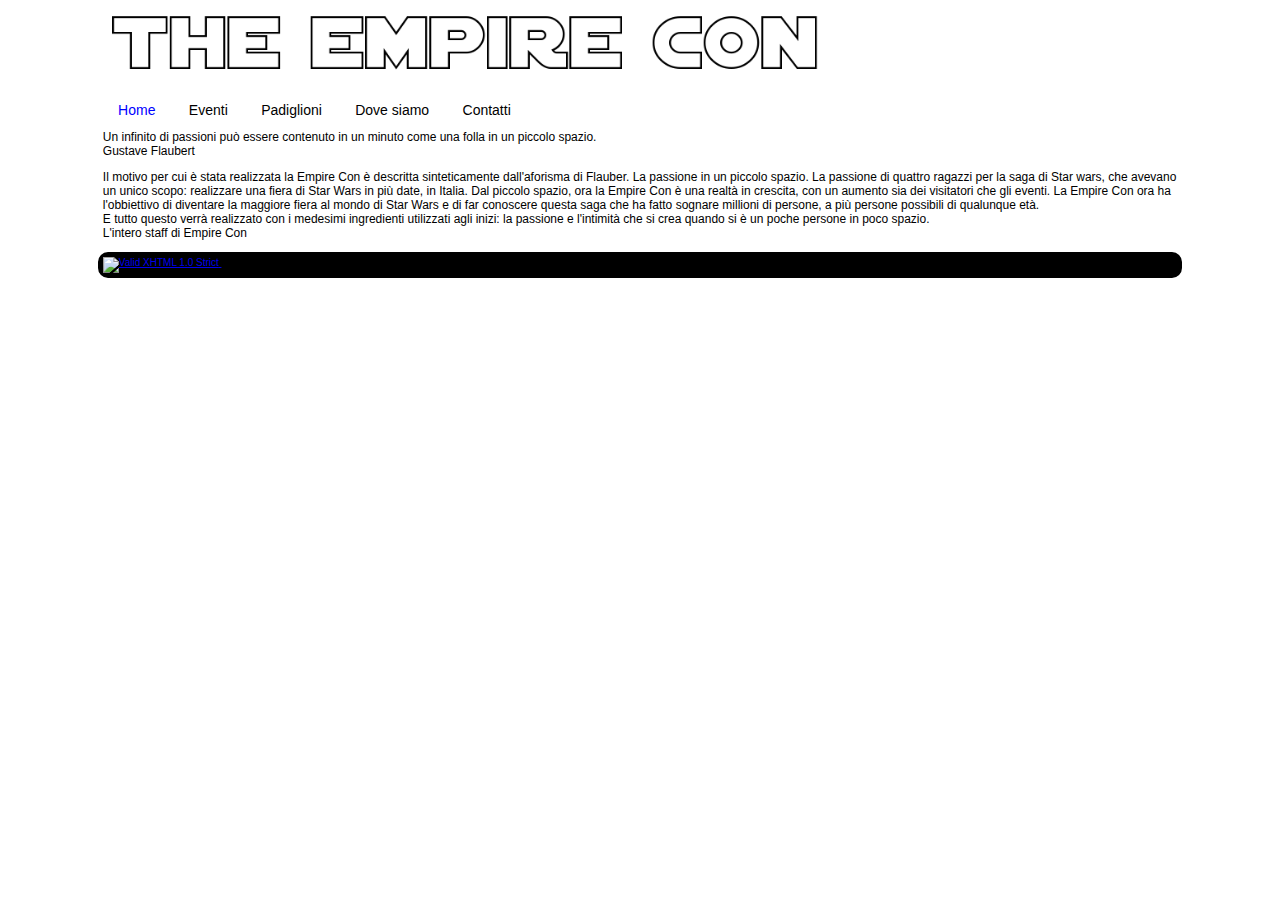
==== public_html/index.html @ c94c439a "Aggiunto link fogli di stile e correzione xslt padiglioni" ====
<!DOCTYPE html PUBLIC "-//W3C//DTD XHTML 1.0 Strict//EN" "http://www.w3.org/TR/xhtml1/DTD/xhtml1-strict.dtd">
<html xmlns="http://www.w3.org/1999/xhtml" xml:lang="it" lang="it">
    <head>
        <link type="text/css" rel="stylesheet" href="css/stile.css" media="handheld, screen" />
        <meta http-equiv="Content-Type" content="text/html; charset=utf-8" />
        <title>TheEmpireCon.it - Home</title>
        <meta name="title" content="Home Page - ImperoFiere | Organizziamo e ospitiamo i vostri eventi fieristici" />
        <meta name="author" content="Andrea Cardin, Andrea Nalesso, Gabriele Marcomin, Ismaele Gobbo" />
        <meta name="description" content="Home Page del sito di ImperoFiere, società fieristica di Rovigo" />
        <meta name="keywords" content="index, ImperoFiere, fiera, Rovigo, Impero" />
        <meta name="language" content="italian it" />
    </head>
    <body>
        <div id="header">
            <div id="logo" >
                <img src="image/impero.png" />
            </div>
        </div>
        <div id="nav">
            <ul tabindex="1">
  	            <li><a accesskey="h" href="">Home</a></li>
  	            <li><a accesskey="e" href="cgi-bin/eventi.cgi">Eventi</a></li>
	            <li><a accesskey="p" href="cgi-bin/padiglioni.cgi">Padiglioni</a></li>
  	            <li><a accesskey="d" href="dovesiamo.html">Dove siamo</a></li>
  	            <li><a accesskey="c" href="contatti.html">Contatti</a></li>
            </ul>
        </div>
        <div id="contenuto">
	        <p>Un infinito di passioni può essere contenuto in un minuto come una folla in un piccolo spazio. <br />Gustave Flaubert</p>
	        <p>Il motivo per cui è stata realizzata la Empire Con è descritta sinteticamente dall'aforisma di Flauber. La passione in un piccolo spazio. La passione di quattro ragazzi per la saga di Star wars, che avevano un unico scopo: realizzare una fiera di Star Wars in più date, in Italia. Dal piccolo spazio, ora la Empire Con è una realtà in crescita, con un aumento sia dei visitatori che gli eventi. La Empire Con ora ha l'obbiettivo di diventare la maggiore fiera al mondo di Star Wars e di far conoscere questa saga che ha fatto sognare millioni di persone, a più persone possibili di qualunque età. <br />E tutto questo verrà realizzato con i medesimi ingredienti utilizzati agli inizi: la passione e l'intimità che si crea quando si è un poche persone in poco spazio.<br>L'intero staff di Empire Con</p>
        </div>
        <div id="footer">
            <a href="http://validator.w3.org/check?uri=referer">
                <img src="http://www.w3.org/Icons/valid-xhtml10" alt="Valid XHTML 1.0 Strict" height="31" width="88" class="footimg"/>
            </a>
            <span id="rights">The Empire Con - 2014 </span>
      <!--<img src="http://www.w3.org/Icons/valid-css-blue.png" class="footimg" alt="W3C CSS valid" />
	  questa la aggiungeremo quando il validatore ci darà il permesso :P -->
        </div>
    </body>
</html>
---- public_html/css/stile.css ----
body{
    font-family: "Helvetica Neue", Helvetica, Arial, sans-serif;
  }
html { font-size:62.5%; }
h1 { font-size: 20px; font-size: 2rem; } /* =20px */
p  { font-size: 1.2rem; } /* =14px */
li { font-size: 1.4rem; }
#header{
  width:85%;
  margin:auto;
  font-size:1.025em;
  overflow:hidden;
}
#header #logo{
  width:68%;
  margin:0 auto;
  float:left;
}
#header #logo img{
  max-height:100%;
  max-width:100%;
}
#nav{
    padding-top:1%;
    padding-left:0%;
    color:rgb(252,223,43);
    width:85%;
    margin:auto;
    }

#nav ul{
    margin: 0;
    padding: 0;
    list-style: none;
    display: block;
    }

#nav li{
    display: inline;
  }

#nav li a{
    color:black;
    text-align: center;
    padding:0.2em 0.95em;
    text-decoration:none;
    border-right: 0.2em solid transparent;
    border-left: 0.2em solid transparent;
    }
#nav li a:hover{
    color:black;
    border-right: 0.2em solid black;
    border-left: 0.2em solid black;
    text-align: center;
    padding:0.2em 0.95em;
    text-decoration:none;
}
#nav li a:visited{
    color:blue;
    /*border-right: 0.2em solid black;
    border-left: 0.2em solid black;*/
    text-align: center;
    padding:0.2em 0.95em;
    text-decoration:solid;
}

#contenuto{
    width:85%;
    margin:auto;
    }

#footer{
    background-color:black;
    width:85%;
    margin:auto;
    border-style:solid;
    border-width:0.5em;
    border-radius: 1em;
    -moz-border-radius-bottom: 1em; /* firefox */
    -webkit-border-radius: 1em; /* safari, chrome */
    }
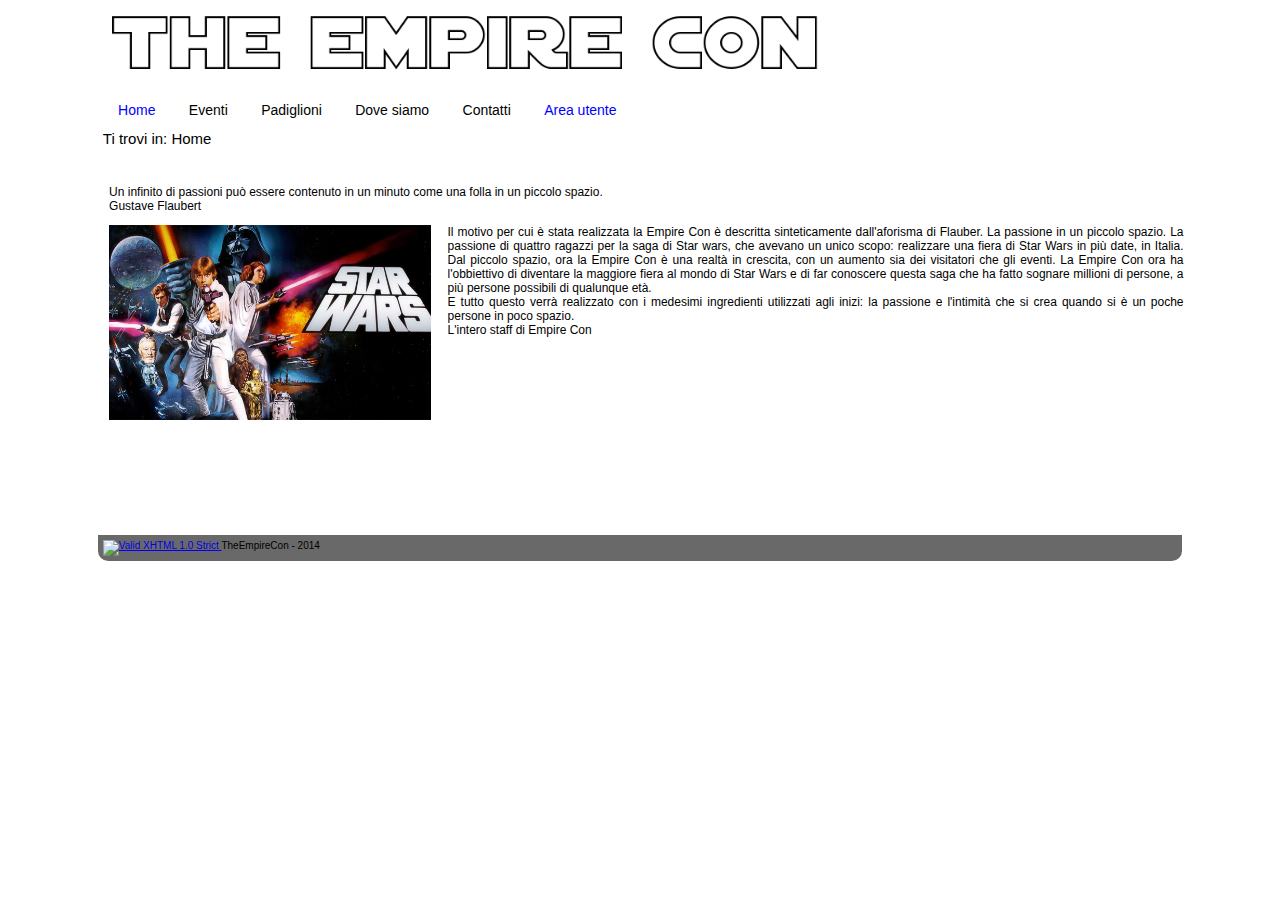
==== commit 2f4a527f: "modifiche css, aggiunto foto corretto footer xslt aggiunta pagina vuota area utente" ====
--- a/public_html/index.html
+++ b/public_html/index.html
@@ -23,17 +23,19 @@
 	            <li><a accesskey="p" href="cgi-bin/padiglioni.cgi">Padiglioni</a></li>
   	            <li><a accesskey="d" href="dovesiamo.html">Dove siamo</a></li>
   	            <li><a accesskey="c" href="contatti.html">Contatti</a></li>
+                <li><a accesskey="u" href="">Area utente</a></li>
             </ul>
         </div>
+        <div id="posizione">Ti trovi in: Home</div>
         <div id="contenuto">
 	        <p>Un infinito di passioni può essere contenuto in un minuto come una folla in un piccolo spazio. <br />Gustave Flaubert</p>
-	        <p>Il motivo per cui è stata realizzata la Empire Con è descritta sinteticamente dall'aforisma di Flauber. La passione in un piccolo spazio. La passione di quattro ragazzi per la saga di Star wars, che avevano un unico scopo: realizzare una fiera di Star Wars in più date, in Italia. Dal piccolo spazio, ora la Empire Con è una realtà in crescita, con un aumento sia dei visitatori che gli eventi. La Empire Con ora ha l'obbiettivo di diventare la maggiore fiera al mondo di Star Wars e di far conoscere questa saga che ha fatto sognare millioni di persone, a più persone possibili di qualunque età. <br />E tutto questo verrà realizzato con i medesimi ingredienti utilizzati agli inizi: la passione e l'intimità che si crea quando si è un poche persone in poco spazio.<br>L'intero staff di Empire Con</p>
+	        <div id="indeximage"><img src="image/indexsw.jpg" alt=""/></div><p>Il motivo per cui è stata realizzata la Empire Con è descritta sinteticamente dall'aforisma di Flauber. La passione in un piccolo spazio. La passione di quattro ragazzi per la saga di Star wars, che avevano un unico scopo: realizzare una fiera di Star Wars in più date, in Italia. Dal piccolo spazio, ora la Empire Con è una realtà in crescita, con un aumento sia dei visitatori che gli eventi. La Empire Con ora ha l'obbiettivo di diventare la maggiore fiera al mondo di Star Wars e di far conoscere questa saga che ha fatto sognare millioni di persone, a più persone possibili di qualunque età. <br />E tutto questo verrà realizzato con i medesimi ingredienti utilizzati agli inizi: la passione e l'intimità che si crea quando si è un poche persone in poco spazio.<br>L'intero staff di Empire Con</p>
         </div>
         <div id="footer">
             <a href="http://validator.w3.org/check?uri=referer">
                 <img src="http://www.w3.org/Icons/valid-xhtml10" alt="Valid XHTML 1.0 Strict" height="31" width="88" class="footimg"/>
             </a>
-            <span id="rights">The Empire Con - 2014 </span>
+            <span id="rights">TheEmpireCon - 2014</span>
       <!--<img src="http://www.w3.org/Icons/valid-css-blue.png" class="footimg" alt="W3C CSS valid" />
 	  questa la aggiungeremo quando il validatore ci darà il permesso :P -->
         </div>
--- a/public_html/css/stile.css
+++ b/public_html/css/stile.css
@@ -3,7 +3,7 @@
   }
 html { font-size:62.5%; }
 h1 { font-size: 20px; font-size: 2rem; } /* =20px */
-p  { font-size: 1.2rem; } /* =14px */
+p  { font-size: 1.2rem; text-align: justify;} /* =14px */
 li { font-size: 1.4rem; }
 #header{
   width:85%;
@@ -57,25 +57,67 @@
 }
 #nav li a:visited{
     color:blue;
-    /*border-right: 0.2em solid black;
-    border-left: 0.2em solid black;*/
     text-align: center;
     padding:0.2em 0.95em;
     text-decoration:solid;
 }
-
+#posizione{
+    font-size: 1.50em;
+    text-decoration: solid;
+    width:85%;
+    margin:auto;
+    padding: 1%;
+}
 #contenuto{
     width:85%;
+    min-height:350px;
     margin:auto;
+    padding: 1% 8%;
     }
-
+#contenuto #indeximage{
+    width:30%;
+    float: left;
+    margin-right: 1.5%;
+}
+#contenuto #indeximage img{
+    max-height:100%;
+    max-width:100%;
+}
+#contenuto #mappa{
+    width:40%;
+    margin:4% auto;
+}
+#contenuto #mappa img{
+    max-height:100%;
+    max-width:100%;
+}
+#contenuto table#padiglioni{
+    width:75%;
+    margin:5% auto;
+    border:solid black;
+    border-collapse: collapse;
+}
+#contenuto table#padiglioni td{
+    font-size:1.28em;
+    border: 0.1em solid black;
+    padding:0.8em;
+}
+#contenuto table#padiglioni th{
+    font-size:1.5em;
+    border: 0.1em solid black;
+    padding:0.8em;
+}
 #footer{
-    background-color:black;
+    background-color:dimgrey;
     width:85%;
     margin:auto;
+    border-color:dimgrey;
     border-style:solid;
     border-width:0.5em;
-    border-radius: 1em;
-    -moz-border-radius-bottom: 1em; /* firefox */
-    -webkit-border-radius: 1em; /* safari, chrome */
+    -webkit-border-bottom-right-radius: 1em;
+    -webkit-border-bottom-left-radius: 1em;
+    -moz-border-radius-bottomright: 1em;
+    -moz-border-radius-bottomleft: 1em;
+    border-bottom-right-radius: 1em;
+    border-bottom-left-radius: 1em;
     }
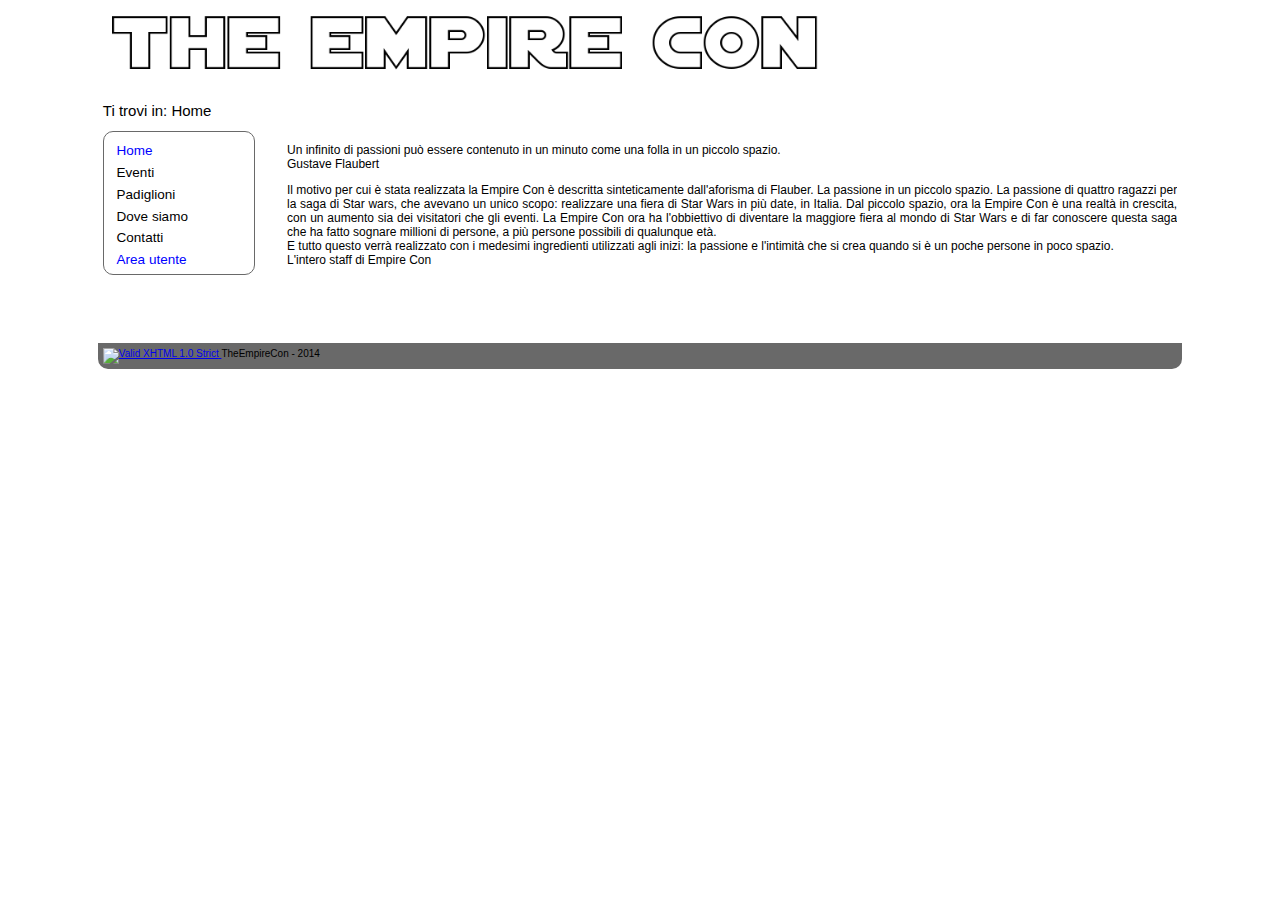
==== commit 8f07ca1e: "Introduzione del menu verticale, ritocchi al css" ====
--- a/public_html/index.html
+++ b/public_html/index.html
@@ -16,21 +16,32 @@
                 <img src="image/impero.png" />
             </div>
         </div>
-        <div id="nav">
-            <ul tabindex="1">
-  	            <li><a accesskey="h" href="">Home</a></li>
-  	            <li><a accesskey="e" href="cgi-bin/eventi.cgi">Eventi</a></li>
-	            <li><a accesskey="p" href="cgi-bin/padiglioni.cgi">Padiglioni</a></li>
-  	            <li><a accesskey="d" href="dovesiamo.html">Dove siamo</a></li>
-  	            <li><a accesskey="c" href="contatti.html">Contatti</a></li>
-                <li><a accesskey="u" href="">Area utente</a></li>
-            </ul>
-        </div>
         <div id="posizione">Ti trovi in: Home</div>
         <div id="contenuto">
-	        <p>Un infinito di passioni può essere contenuto in un minuto come una folla in un piccolo spazio. <br />Gustave Flaubert</p>
-	        <div id="indeximage"><img src="image/indexsw.jpg" alt=""/></div><p>Il motivo per cui è stata realizzata la Empire Con è descritta sinteticamente dall'aforisma di Flauber. La passione in un piccolo spazio. La passione di quattro ragazzi per la saga di Star wars, che avevano un unico scopo: realizzare una fiera di Star Wars in più date, in Italia. Dal piccolo spazio, ora la Empire Con è una realtà in crescita, con un aumento sia dei visitatori che gli eventi. La Empire Con ora ha l'obbiettivo di diventare la maggiore fiera al mondo di Star Wars e di far conoscere questa saga che ha fatto sognare millioni di persone, a più persone possibili di qualunque età. <br />E tutto questo verrà realizzato con i medesimi ingredienti utilizzati agli inizi: la passione e l'intimità che si crea quando si è un poche persone in poco spazio.<br>L'intero staff di Empire Con</p>
-        </div>
+
+            <div id="nav">
+                <ul tabindex="1">
+                    <li><a accesskey="h" href="">Home</a></li>
+                    <li><a accesskey="e" href="cgi-bin/eventi.cgi">Eventi</a></li>
+                    <li><a accesskey="p" href="cgi-bin/padiglioni.cgi">Padiglioni</a></li>
+                    <li><a accesskey="d" href="dovesiamo.html">Dove siamo</a></li>
+                    <li><a accesskey="c" href="contatti.html">Contatti</a></li>
+                    <li><a accesskey="u" href="">Area utente</a></li>
+                </ul>
+            </div>
+            <div id=corpo>
+	        <p>Un infinito di passioni può essere contenuto in un minuto come una folla in un piccolo spazio. <br />
+                Gustave Flaubert</p>
+                <p>Il motivo per cui è stata realizzata la Empire Con è descritta sinteticamente dall'aforisma di Flauber.
+                    La passione in un piccolo spazio. La passione di quattro ragazzi per la saga di Star wars,
+                    che avevano un unico scopo: realizzare una fiera di Star Wars in più date, in Italia.
+                    Dal piccolo spazio, ora la Empire Con è una realtà in crescita, con un aumento sia dei visitatori che gli eventi.
+                    La Empire Con ora ha l'obbiettivo di diventare la maggiore fiera al mondo di Star Wars e di far conoscere questa saga
+                    che ha fatto sognare millioni di persone, a più persone possibili di qualunque età.
+                    <br />E tutto questo verrà realizzato con i medesimi ingredienti utilizzati agli inizi: la passione e l'intimità
+                    che si crea quando si è un poche persone in poco spazio.<br>L'intero staff di Empire Con</p>
+            </div>
+         </div>
         <div id="footer">
             <a href="http://validator.w3.org/check?uri=referer">
                 <img src="http://www.w3.org/Icons/valid-xhtml10" alt="Valid XHTML 1.0 Strict" height="31" width="88" class="footimg"/>
--- a/public_html/css/stile.css
+++ b/public_html/css/stile.css
@@ -4,7 +4,7 @@
 html { font-size:62.5%; }
 h1 { font-size: 20px; font-size: 2rem; } /* =20px */
 p  { font-size: 1.2rem; text-align: justify;} /* =14px */
-li { font-size: 1.4rem; }
+li { font-size: 1.35rem; }
 #header{
   width:85%;
   margin:auto;
@@ -20,37 +20,52 @@
   max-height:100%;
   max-width:100%;
 }
+
+#posizione{
+    font-size: 1.50em;
+    text-decoration: solid;
+    width:85%;
+    margin:auto;
+    padding: 1%;
+}
+
+#contenuto{
+    width:85%;
+    overflow: auto;
+    margin: auto;
+    padding-bottom:5%;
+    }
 #nav{
+    float: left;
     padding-top:1%;
     padding-left:0%;
     color:rgb(252,223,43);
-    width:85%;
-    margin:auto;
-    }
+    width:15em;
+    border-color:dimgrey;
+    border-style:solid;
+    border-width:0.1em;
+    -webkit-border-radius: 1em;
+    -moz-border-radius: 1em;
+    border-radius: 1em;
+}
 
 #nav ul{
     margin: 0;
     padding: 0;
     list-style: none;
     display: block;
-    }
-
+}
 #nav li{
-    display: inline;
-  }
+    margin-bottom:0.5em;}
 
 #nav li a{
     color:black;
     text-align: center;
     padding:0.2em 0.95em;
     text-decoration:none;
-    border-right: 0.2em solid transparent;
-    border-left: 0.2em solid transparent;
-    }
+}
 #nav li a:hover{
     color:black;
-    border-right: 0.2em solid black;
-    border-left: 0.2em solid black;
     text-align: center;
     padding:0.2em 0.95em;
     text-decoration:none;
@@ -61,48 +76,30 @@
     padding:0.2em 0.95em;
     text-decoration:solid;
 }
-#posizione{
-    font-size: 1.50em;
-    text-decoration: solid;
-    width:85%;
-    margin:auto;
-    padding: 1%;
+#corpo{
+    overflow: hidden;
+    padding-left:3%;
 }
-#contenuto{
-    width:85%;
-    min-height:350px;
-    margin:auto;
-    padding: 1% 8%;
-    }
-#contenuto #indeximage{
-    width:30%;
-    float: left;
-    margin-right: 1.5%;
+#corpo #mappa{
+    width:40%;
+    margin:4%;
 }
-#contenuto #indeximage img{
+#corpo #mappa img{
     max-height:100%;
     max-width:100%;
 }
-#contenuto #mappa{
-    width:40%;
-    margin:4% auto;
-}
-#contenuto #mappa img{
-    max-height:100%;
-    max-width:100%;
-}
-#contenuto table#padiglioni{
+#corpo table#padiglioni{
     width:75%;
-    margin:5% auto;
+    margin:5%;
     border:solid black;
     border-collapse: collapse;
 }
-#contenuto table#padiglioni td{
+#corpo table#padiglioni td{
     font-size:1.28em;
     border: 0.1em solid black;
     padding:0.8em;
 }
-#contenuto table#padiglioni th{
+#corpo table#padiglioni th{
     font-size:1.5em;
     border: 0.1em solid black;
     padding:0.8em;
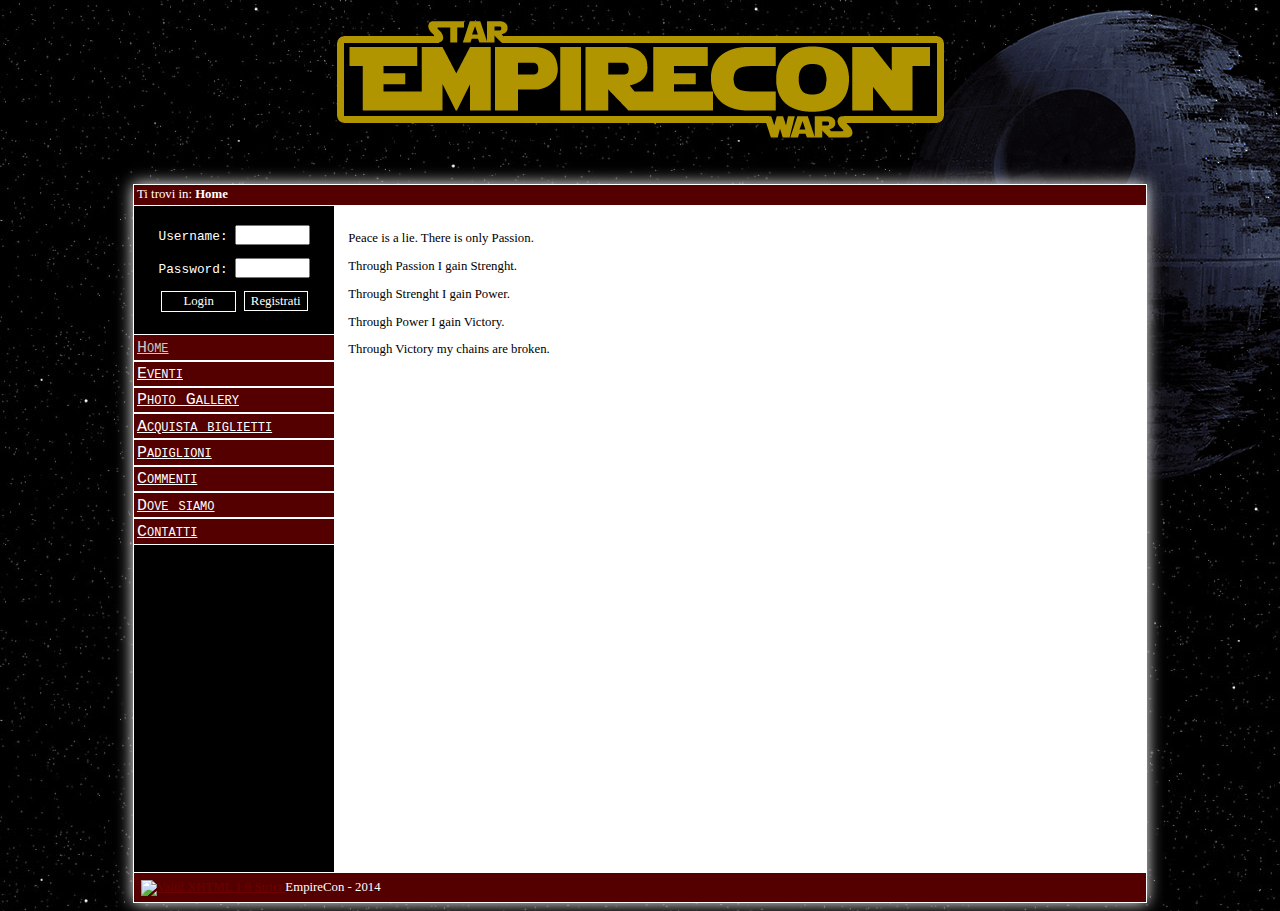
==== commit 2fa31754: "css" ====
--- a/public_html/index.html
+++ b/public_html/index.html
@@ -1,54 +1,77 @@
 <!DOCTYPE html PUBLIC "-//W3C//DTD XHTML 1.0 Strict//EN" "http://www.w3.org/TR/xhtml1/DTD/xhtml1-strict.dtd">
 <html xmlns="http://www.w3.org/1999/xhtml" xml:lang="it" lang="it">
     <head>
-        <link type="text/css" rel="stylesheet" href="css/stile.css" media="handheld, screen" />
-        <meta http-equiv="Content-Type" content="text/html; charset=utf-8" />
-        <title>TheEmpireCon.it - Home</title>
-        <meta name="title" content="Home Page - ImperoFiere | Organizziamo e ospitiamo i vostri eventi fieristici" />
-        <meta name="author" content="Andrea Cardin, Andrea Nalesso, Gabriele Marcomin, Ismaele Gobbo" />
-        <meta name="description" content="Home Page del sito di ImperoFiere, società fieristica di Rovigo" />
-        <meta name="keywords" content="index, ImperoFiere, fiera, Rovigo, Impero" />
-        <meta name="language" content="italian it" />
+<meta http-equiv="Content-Type" content="text/html; charset=utf-8" />
+<link type="text/css" rel="stylesheet" href="css/style.css" media="handheld, screen" />
+<title>EmpireCon.it - Home</title>
+<meta name="title" content="Home Page - ImperoFiere | Organizziamo e ospitiamo i vostri eventi fieristici" />
+<meta name="author" content="Andrea Cardin, Andrea Nalesso, Gabriele Marcomin, Ismaele Gobbo" />
+<meta name="description" content="Home Page del sito di ImperoFiere, società fieristica di Rovigo" />
+<meta name="keywords" content="index, ImperoFiere, fiera, Rovigo, Impero" />
+<meta name="language" content="italian it" />
     </head>
     <body>
-        <div id="header">
-            <div id="logo" >
-                <img src="image/impero.png" />
-            </div>
-        </div>
-        <div id="posizione">Ti trovi in: Home</div>
-        <div id="contenuto">
+	
+<div id="prettyimage"></div>
+<div id="header"><img id="logo" src="images/logo.gif" alt="EmpireCon"/></div>
 
-            <div id="nav">
-                <ul tabindex="1">
-                    <li><a accesskey="h" href="">Home</a></li>
-                    <li><a accesskey="e" href="cgi-bin/eventi.cgi">Eventi</a></li>
-                    <li><a accesskey="p" href="cgi-bin/padiglioni.cgi">Padiglioni</a></li>
-                    <li><a accesskey="d" href="dovesiamo.html">Dove siamo</a></li>
-                    <li><a accesskey="c" href="contatti.html">Contatti</a></li>
-                    <li><a accesskey="u" href="">Area utente</a></li>
-                </ul>
-            </div>
-            <div id=corpo>
-	        <p>Un infinito di passioni può essere contenuto in un minuto come una folla in un piccolo spazio. <br />
-                Gustave Flaubert</p>
-                <p>Il motivo per cui è stata realizzata la Empire Con è descritta sinteticamente dall'aforisma di Flauber.
-                    La passione in un piccolo spazio. La passione di quattro ragazzi per la saga di Star wars,
-                    che avevano un unico scopo: realizzare una fiera di Star Wars in più date, in Italia.
-                    Dal piccolo spazio, ora la Empire Con è una realtà in crescita, con un aumento sia dei visitatori che gli eventi.
-                    La Empire Con ora ha l'obbiettivo di diventare la maggiore fiera al mondo di Star Wars e di far conoscere questa saga
-                    che ha fatto sognare millioni di persone, a più persone possibili di qualunque età.
-                    <br />E tutto questo verrà realizzato con i medesimi ingredienti utilizzati agli inizi: la passione e l'intimità
-                    che si crea quando si è un poche persone in poco spazio.<br>L'intero staff di Empire Con</p>
-            </div>
-         </div>
-        <div id="footer">
-            <a href="http://validator.w3.org/check?uri=referer">
-                <img src="http://www.w3.org/Icons/valid-xhtml10" alt="Valid XHTML 1.0 Strict" height="31" width="88" class="footimg"/>
-            </a>
-            <span id="rights">TheEmpireCon - 2014</span>
+<div id="contenuto">
+
+<div id="posizione">
+	Ti trovi in: <span id="nomeposizione">Home</span>
+	<a id="salta" href="#corpo">Salta al contenuto.</a>
+</div>
+
+<div id="bar">
+	<div id="login">
+	<!-- <TMPL_VAR ERRORE> -->
+	<form method="post" action="login.cgi">
+	<fieldset>
+	<legend>Login: inserisci i tuoi dati.</legend>
+	<p><label for="username">Username:</label>
+		<input class="field" type="text" name="username" id="username" value="" size="16" /></p>
+	<p><label for="password">Password:</label>
+		<input class="field" type="password" name="password" id="password" value="" size="16" /></p>
+	<p><input class="button" type="submit" value="Login" />
+		<a class="button" accesskey="r" href="cgi-bin/registrazione.cgi">Registrati</a></p>
+	</fieldset>
+	<!-- <input type="hidden" name="referrer" value="<TMPL_VAR RIFE ESCAPE=HTML>" />
+	<input type="hidden" name="submitted" value="1" /> -->
+	</form>
+	</div>
+
+	<div id="nav">
+	<ul>
+	<li><a accesskey="h" href="">Home</a></li>
+	<li><a accesskey="e" href="cgi-bin/eventi.cgi">Eventi</a></li>
+	<li><a accesskey="p" href="cgi-bin/photogallery.cgi">Photo Gallery</a></li>
+	<li><a accesskey="a" href="cgi-bin/biglietti.cgi">Acquista biglietti</a></li>
+	<li><a accesskey="p" href="cgi-bin/padiglioni.cgi">Padiglioni</a></li>
+	<li><a accesskey="p" href="cgi-bin/commenti.cgi">Commenti</a></li>
+	<li><a accesskey="d" href="cgi-bin/dovesiamo.cgi">Dove siamo</a></li>
+	<li><a accesskey="c" href="cgi-bin/contatti.cgi">Contatti</a></li>
+	</ul>
+	</div>
+</div>
+
+<div id="corpo">
+<p>Peace is a lie. There is only Passion. </p>
+<p>Through Passion I gain Strenght.</p>
+<p>Through Strenght I gain Power.</p>
+<p>Through Power I gain Victory.</p>
+<p>Through Victory my chains are broken.</p>
+</div>
+
+<div id="footer">
+<a href="http://validator.w3.org/check?uri=referer">
+<img src="http://www.w3.org/Icons/valid-xhtml10" alt="Valid XHTML 1.0 Strict" height="31" width="88" class="footimg"/>
+</a>
+<span id="rights">EmpireCon - 2014</span>
       <!--<img src="http://www.w3.org/Icons/valid-css-blue.png" class="footimg" alt="W3C CSS valid" />
-	  questa la aggiungeremo quando il validatore ci darà il permesso :P -->
-        </div>
-    </body>
-</html>
+questa la aggiungeremo quando il validatore ci darà il permesso :P -->
+</div>
+
+</div>
+
+	</body>
+</html>--- a/public_html/css/style.css
+++ b/public_html/css/style.css
@@ -0,0 +1,169 @@
+body {
+	font-family: Georgia, serif;
+	font-size: 0.8em;
+	color: #fff;
+	background-image:url("../images/backgroundo.jpg");
+	background-repeat: repeat;
+	background-color: #000;
+}
+a:link {
+	color: #6d0000;
+}
+
+a:visited {
+	color: #ff3e3e;
+}
+	
+#prettyimage {
+	position: absolute;
+	left: 70%;
+	background-image:url("../images/deathstar.gif");
+	background-repeat: no-repeat;
+	width: 600px;
+	height: 476px;
+	z-index: -1;
+}
+#header {
+	text-align: center;
+	margin-left: auto;
+	margin-right: auto;
+	min-height: 150px;
+	padding: 1em;
+}
+
+#header #logo {
+	margin-left: auto;
+	margin-right: auto;
+}
+
+#contenuto {
+	margin-left: auto;
+	margin-right: auto;
+	width: 80%;
+	max-width: 1024px;
+	/* ombreggiatura (da rivedere/ripudiare quella per ie8) */
+	-moz-box-shadow: 0px 0px 15px #fff;
+	-webkit-box-shadow: 0px 0px 15px #fff;
+	-ms-filter: "progid:DXImageTransform.Microsoft.Shadow(Strength=6, Direction=135, Color='#fff')";
+	filter: progid:DXImageTransform.Microsoft.Shadow(Strength=6, Direction=135, Color='#fff');
+	box-shadow: 0px 0px 15px #fff;
+	
+	border-style: solid solid none solid;
+	border-color: #fff;
+	border-width: 1px;
+	background-color: #000;
+}
+
+#posizione {
+	background-color: #550000;
+	padding: 0.2em;
+}
+#posizione #nomeposizione {
+	font-weight: bold;
+}
+
+#posizione #salta {
+	display: block;
+	height: 0;
+	overflow: hidden;
+}
+
+#bar {
+	font-family: "Courier New", monospace;
+	border-style: solid none none none;
+	border-color: #fff;
+	border-width: 1px;
+	color: #fff;
+	background-color: #000;
+	width: 200px;
+	float: left;
+}
+
+#login {
+	text-align: center;
+	background-color: #000;
+	color: #FFF;
+	line-height: 1em;
+	padding: 2px;
+}
+
+#login form fieldset {
+	border: 0px;
+}
+
+#login legend {
+	position: absolute;
+	height: 0;
+	overflow: hidden;
+}
+
+#login input.field {
+	width: 75px;
+	height: 1.5em;
+	margin: 0;
+	-webkit-box-sizing: border-box;
+	-moz-box-sizing: border-box;
+	box-sizing: border-box;
+}
+
+#login input.button , #login a.button {
+	width: 75px;
+	font-family: Georgia, serif;
+	font-size: 1em;
+	padding: 2px 6px 2px 6px;
+	text-decoration: none;
+	color: #fff;
+	background-color: #000;
+	border: 1px solid #fff;
+}
+
+#nav ul {
+	list-style-type: none;
+	margin: 0;
+	padding: 0;
+}
+
+#nav li {
+	height: 1.5em;
+	background-color: #550000;
+	padding: 0.2em;
+	border-top: 1px solid #fff;
+	border-bottom: 1px solid #fff;
+}
+
+#nav a {
+	display: block;
+	width: 100%;
+	height: 100%;
+	font-size: 1.3em;
+	font-variant: small-caps;
+	color: #fff;
+}
+#nav a:visited {
+	color: #c8c8c8;
+}
+
+#nav a:hover {
+	background: #000;
+	font-size: 1.5em;
+}
+	
+#corpo {
+	margin-left: 200px;
+	color: #000;
+	background-color: #fff;
+	min-height: 50em;
+	padding: 1em;
+	border-style: solid solid solid solid;
+	border-color: #fff;
+	border-width: 1px;
+}
+	
+#footer {
+	border-style: solid none solid none;
+	border-color: #fff;
+	border-width: 1px;
+	clear: both;
+	background-color: #550000;
+	padding: 0.5em;
+}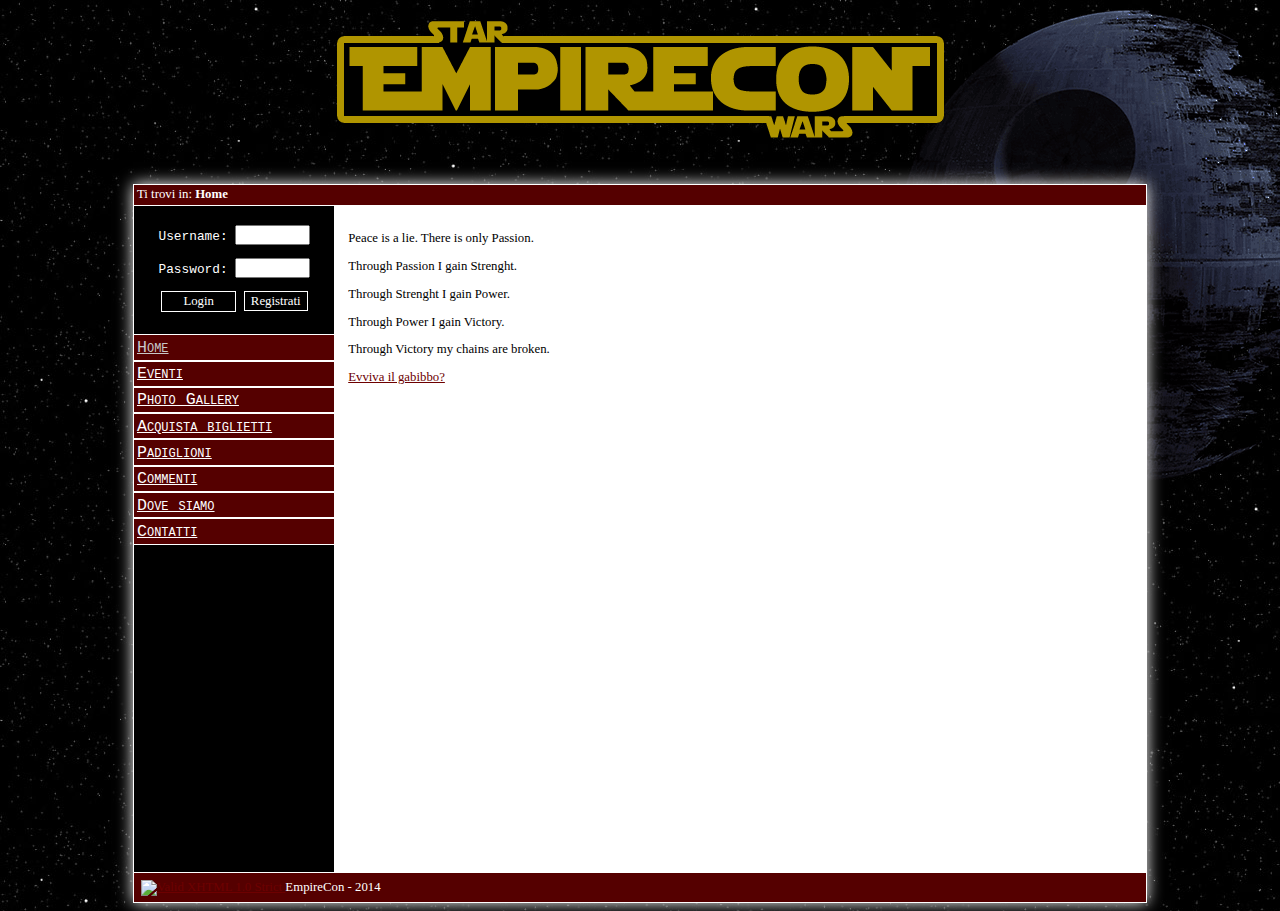
==== commit c2dd951a: "+handheld, +print" ====
--- a/public_html/index.html
+++ b/public_html/index.html
@@ -3,6 +3,8 @@
     <head>
 <meta http-equiv="Content-Type" content="text/html; charset=utf-8" />
 <link type="text/css" rel="stylesheet" href="css/style.css" media="handheld, screen" />
+<link type="text/css" rel="stylesheet" href="css/handheld.css" media="handheld, screen and (max-width:550px), only screen and (max-device-width:550px)" />
+<link type="text/css" rel="stylesheet" href="css/print.css" media="print" />
 <title>EmpireCon.it - Home</title>
 <meta name="title" content="Home Page - ImperoFiere | Organizziamo e ospitiamo i vostri eventi fieristici" />
 <meta name="author" content="Andrea Cardin, Andrea Nalesso, Gabriele Marcomin, Ismaele Gobbo" />
@@ -60,6 +62,7 @@
 <p>Through Strenght I gain Power.</p>
 <p>Through Power I gain Victory.</p>
 <p>Through Victory my chains are broken.</p>
+<a href="http://wwww.nonesisto.nes"> Evviva il gabibbo? </a>
 </div>
 
 <div id="footer">
--- a/public_html/css/style.css
+++ b/public_html/css/style.css
@@ -1,4 +1,6 @@
-body {
+@media screen, handheld {
+
+ body {
 	font-family: Georgia, serif;
 	font-size: 0.8em;
 	color: #fff;
@@ -9,11 +11,10 @@
 a:link {
 	color: #6d0000;
 }
-
 a:visited {
 	color: #ff3e3e;
 }
-	
+
 #prettyimage {
 	position: absolute;
 	left: 70%;
@@ -30,12 +31,10 @@
 	min-height: 150px;
 	padding: 1em;
 }
-
 #header #logo {
-	margin-left: auto;
-	margin-right: auto;
+	max-width: 100%;
+	max-height: 100%;
 }
-
 #contenuto {
 	margin-left: auto;
 	margin-right: auto;
@@ -53,7 +52,6 @@
 	border-width: 1px;
 	background-color: #000;
 }
-
 #posizione {
 	background-color: #550000;
 	padding: 0.2em;
@@ -61,13 +59,11 @@
 #posizione #nomeposizione {
 	font-weight: bold;
 }
-
 #posizione #salta {
 	display: block;
 	height: 0;
 	overflow: hidden;
 }
-
 #bar {
 	font-family: "Courier New", monospace;
 	border-style: solid none none none;
@@ -78,7 +74,6 @@
 	width: 200px;
 	float: left;
 }
-
 #login {
 	text-align: center;
 	background-color: #000;
@@ -86,11 +81,9 @@
 	line-height: 1em;
 	padding: 2px;
 }
-
 #login form fieldset {
-	border: 0px;
+	border: none;
 }
-
 #login legend {
 	position: absolute;
 	height: 0;
@@ -105,7 +98,6 @@
 	-moz-box-sizing: border-box;
 	box-sizing: border-box;
 }
-
 #login input.button , #login a.button {
 	width: 75px;
 	font-family: Georgia, serif;
@@ -116,7 +108,10 @@
 	background-color: #000;
 	border: 1px solid #fff;
 }
-
+#login input:focus, #login a:focus {
+	outline: 1px dashed #f00;
+	border: 1px dashed #f00;
+}
 #nav ul {
 	list-style-type: none;
 	margin: 0;
@@ -130,7 +125,6 @@
 	border-top: 1px solid #fff;
 	border-bottom: 1px solid #fff;
 }
-
 #nav a {
 	display: block;
 	width: 100%;
@@ -142,12 +136,15 @@
 #nav a:visited {
 	color: #c8c8c8;
 }
-
 #nav a:hover {
 	background: #000;
 	font-size: 1.5em;
 }
-	
+#nav a:focus {
+	outline: 2px dashed #f00;
+	border: none;
+}
+
 #corpo {
 	margin-left: 200px;
 	color: #000;
@@ -158,7 +155,10 @@
 	border-color: #fff;
 	border-width: 1px;
 }
-	
+	#corpo a:focus {
+	outline: 2px dashed #f00;
+	border: none;
+}
 #footer {
 	border-style: solid none solid none;
 	border-color: #fff;
@@ -166,4 +166,6 @@
 	clear: both;
 	background-color: #550000;
 	padding: 0.5em;
+}
+
 }--- a/public_html/css/handheld.css
+++ b/public_html/css/handheld.css
@@ -0,0 +1,40 @@
+@media screen, handheld {
+
+#prettyimage {
+	display: none;
+}
+#header {
+	min-height: 70px;
+}
+#contenuto {
+	width: 100%;
+}
+#bar {
+	float: none;
+	clear: both;
+	width: 100%;
+}
+#nav ul {
+	padding: 0.5em;
+	border: 3px double #fff;
+	text-align: center;
+}
+#nav {
+	padding: 0.5em;
+	
+}
+#nav ul li {
+	border-left: 1px solid #fff;
+	border-right: 1px solid #fff;
+	display: inline-block;
+	width: auto;
+}
+#nav a:hover {
+	font-size: 1.3em;
+}
+#corpo {
+	margin-left: 0px;
+	width: auto;
+}
+
+}--- a/public_html/css/print.css
+++ b/public_html/css/print.css
@@ -0,0 +1,40 @@
+@media print {
+
+body {
+	font-family: Georgia, serif;
+	font-size: 1em;
+	color: #000;
+	background-color: #fff;
+}
+a:link:after, a:visited:after {
+	content: "[" attr(href) "] ";
+	font-size: 90%;
+}
+#prettyimage {
+	display: none;
+}
+#header {
+	text-align: center;
+}
+#header #logo {
+	width: 40%;
+}
+#salta {
+	display: none;
+}
+#posizione {
+	text-align: center;
+	padding: 1em;
+}
+#bar {
+	display: none;
+}
+#corpo {
+	padding: 1em;
+	border: 1px solid #000;
+}
+#footer {
+	display: none;
+}
+
+}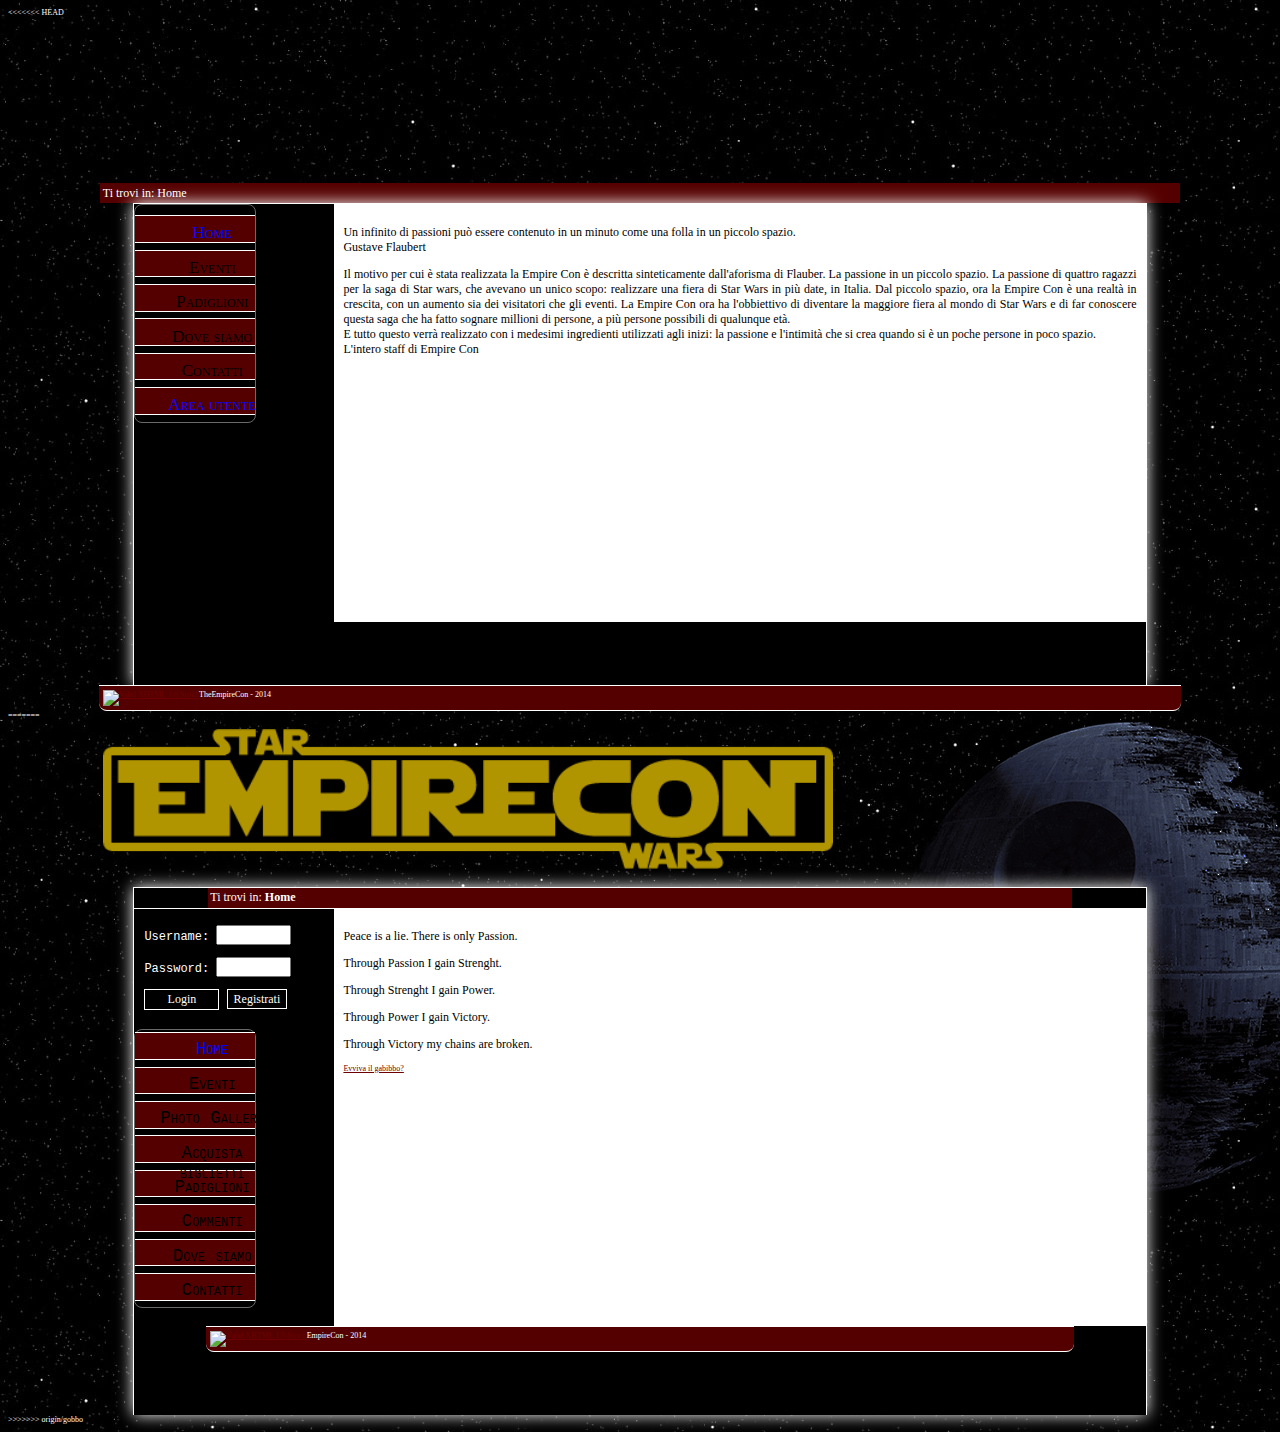
==== commit 1f0575e9: "merge css" ====
--- a/public_html/index.html
+++ b/public_html/index.html
@@ -1,6 +1,59 @@
 <!DOCTYPE html PUBLIC "-//W3C//DTD XHTML 1.0 Strict//EN" "http://www.w3.org/TR/xhtml1/DTD/xhtml1-strict.dtd">
 <html xmlns="http://www.w3.org/1999/xhtml" xml:lang="it" lang="it">
     <head>
+<<<<<<< HEAD
+        <link type="text/css" rel="stylesheet" href="css/stile.css" media="handheld, screen" />
+        <meta http-equiv="Content-Type" content="text/html; charset=utf-8" />
+        <title>TheEmpireCon.it - Home</title>
+        <meta name="title" content="Home Page - ImperoFiere | Organizziamo e ospitiamo i vostri eventi fieristici" />
+        <meta name="author" content="Andrea Cardin, Andrea Nalesso, Gabriele Marcomin, Ismaele Gobbo" />
+        <meta name="description" content="Home Page del sito di ImperoFiere, società fieristica di Rovigo" />
+        <meta name="keywords" content="index, ImperoFiere, fiera, Rovigo, Impero" />
+        <meta name="language" content="italian it" />
+    </head>
+    <body>
+        <div id="header">
+            <div id="logo" >
+                <img src="image/impero.png" />
+            </div>
+        </div>
+        <div id="posizione">Ti trovi in: Home</div>
+        <div id="contenuto">
+
+            <div id="nav">
+                <ul tabindex="1">
+                    <li><a accesskey="h" href="">Home</a></li>
+                    <li><a accesskey="e" href="cgi-bin/login.cgi">Eventi</a></li>
+                    <li><a accesskey="p" href="cgi-bin/padiglioni.cgi">Padiglioni</a></li>
+                    <li><a accesskey="d" href="dovesiamo.html">Dove siamo</a></li>
+                    <li><a accesskey="c" href="contatti.html">Contatti</a></li>
+                    <li><a accesskey="u" href="">Area utente</a></li>
+                </ul>
+            </div>
+            <div id=corpo>
+	        <p>Un infinito di passioni può essere contenuto in un minuto come una folla in un piccolo spazio. <br />
+                Gustave Flaubert</p>
+                <p>Il motivo per cui è stata realizzata la Empire Con è descritta sinteticamente dall'aforisma di Flauber.
+                    La passione in un piccolo spazio. La passione di quattro ragazzi per la saga di Star wars,
+                    che avevano un unico scopo: realizzare una fiera di Star Wars in più date, in Italia.
+                    Dal piccolo spazio, ora la Empire Con è una realtà in crescita, con un aumento sia dei visitatori che gli eventi.
+                    La Empire Con ora ha l'obbiettivo di diventare la maggiore fiera al mondo di Star Wars e di far conoscere questa saga
+                    che ha fatto sognare millioni di persone, a più persone possibili di qualunque età.
+                    <br />E tutto questo verrà realizzato con i medesimi ingredienti utilizzati agli inizi: la passione e l'intimità
+                    che si crea quando si è un poche persone in poco spazio.<br>L'intero staff di Empire Con</p>
+            </div>
+         </div>
+        <div id="footer">
+            <a href="http://validator.w3.org/check?uri=referer">
+                <img src="http://www.w3.org/Icons/valid-xhtml10" alt="Valid XHTML 1.0 Strict" height="31" width="88" class="footimg"/>
+            </a>
+            <span id="rights">TheEmpireCon - 2014</span>
+      <!--<img src="http://www.w3.org/Icons/valid-css-blue.png" class="footimg" alt="W3C CSS valid" />
+	  questa la aggiungeremo quando il validatore ci darà il permesso :P -->
+        </div>
+    </body>
+</html>
+=======
 <meta http-equiv="Content-Type" content="text/html; charset=utf-8" />
 <link type="text/css" rel="stylesheet" href="css/style.css" media="handheld, screen" />
 <link type="text/css" rel="stylesheet" href="css/handheld.css" media="handheld, screen and (max-width:550px), only screen and (max-device-width:550px)" />
@@ -77,4 +130,5 @@
 </div>
 
 	</body>
-</html>+</html>
+>>>>>>> origin/gobbo
--- a/public_html/css/stile.css
+++ b/public_html/css/stile.css
@@ -0,0 +1,120 @@
+body{
+    font-family: "Helvetica Neue", Helvetica, Arial, sans-serif;
+  }
+html { font-size:62.5%; }
+h1 { font-size: 20px; font-size: 2rem; } /* =20px */
+p  { font-size: 1.2rem; text-align: justify;} /* =14px */
+li { font-size: 1.35rem; }
+#header{
+  width:85%;
+  margin:auto;
+  font-size:1.025em;
+  overflow:hidden;
+}
+#header #logo{
+  width:68%;
+  margin:0 auto;
+  float:left;
+}
+#header #logo img{
+  max-height:100%;
+  max-width:100%;
+}
+
+#posizione{
+    font-size: 1.50em;
+    text-decoration: solid;
+    width:85%;
+    margin:auto;
+    padding: 1%;
+}
+
+#contenuto{
+    width:85%;
+    overflow: auto;
+    margin: auto;
+    padding-bottom:5%;
+    }
+#nav{
+    float: left;
+    padding-top:1%;
+    padding-left:0%;
+    color:rgb(252,223,43);
+    width:15em;
+    border-color:dimgrey;
+    border-style:solid;
+    border-width:0.1em;
+    -webkit-border-radius: 1em;
+    -moz-border-radius: 1em;
+    border-radius: 1em;
+}
+
+#nav ul{
+    margin: 0;
+    padding: 0;
+    list-style: none;
+    display: block;
+}
+#nav li{
+    margin-bottom:0.5em;}
+
+#nav li a{
+    color:black;
+    text-align: center;
+    padding:0.2em 0.95em;
+    text-decoration:none;
+}
+#nav li a:hover{
+    color:black;
+    text-align: center;
+    padding:0.2em 0.95em;
+    text-decoration:none;
+}
+#nav li a:visited{
+    color:blue;
+    text-align: center;
+    padding:0.2em 0.95em;
+    text-decoration:solid;
+}
+#corpo{
+    overflow: hidden;
+    padding-left:3%;
+}
+#corpo #mappa{
+    width:40%;
+    margin:4%;
+}
+#corpo #mappa img{
+    max-height:100%;
+    max-width:100%;
+}
+#corpo table#padiglioni{
+    width:75%;
+    margin:5%;
+    border:solid black;
+    border-collapse: collapse;
+}
+#corpo table#padiglioni td{
+    font-size:1.28em;
+    border: 0.1em solid black;
+    padding:0.8em;
+}
+#corpo table#padiglioni th{
+    font-size:1.5em;
+    border: 0.1em solid black;
+    padding:0.8em;
+}
+#footer{
+    background-color:dimgrey;
+    width:85%;
+    margin:auto;
+    border-color:dimgrey;
+    border-style:solid;
+    border-width:0.5em;
+    -webkit-border-bottom-right-radius: 1em;
+    -webkit-border-bottom-left-radius: 1em;
+    -moz-border-radius-bottomright: 1em;
+    -moz-border-radius-bottomleft: 1em;
+    border-bottom-right-radius: 1em;
+    border-bottom-left-radius: 1em;
+    }
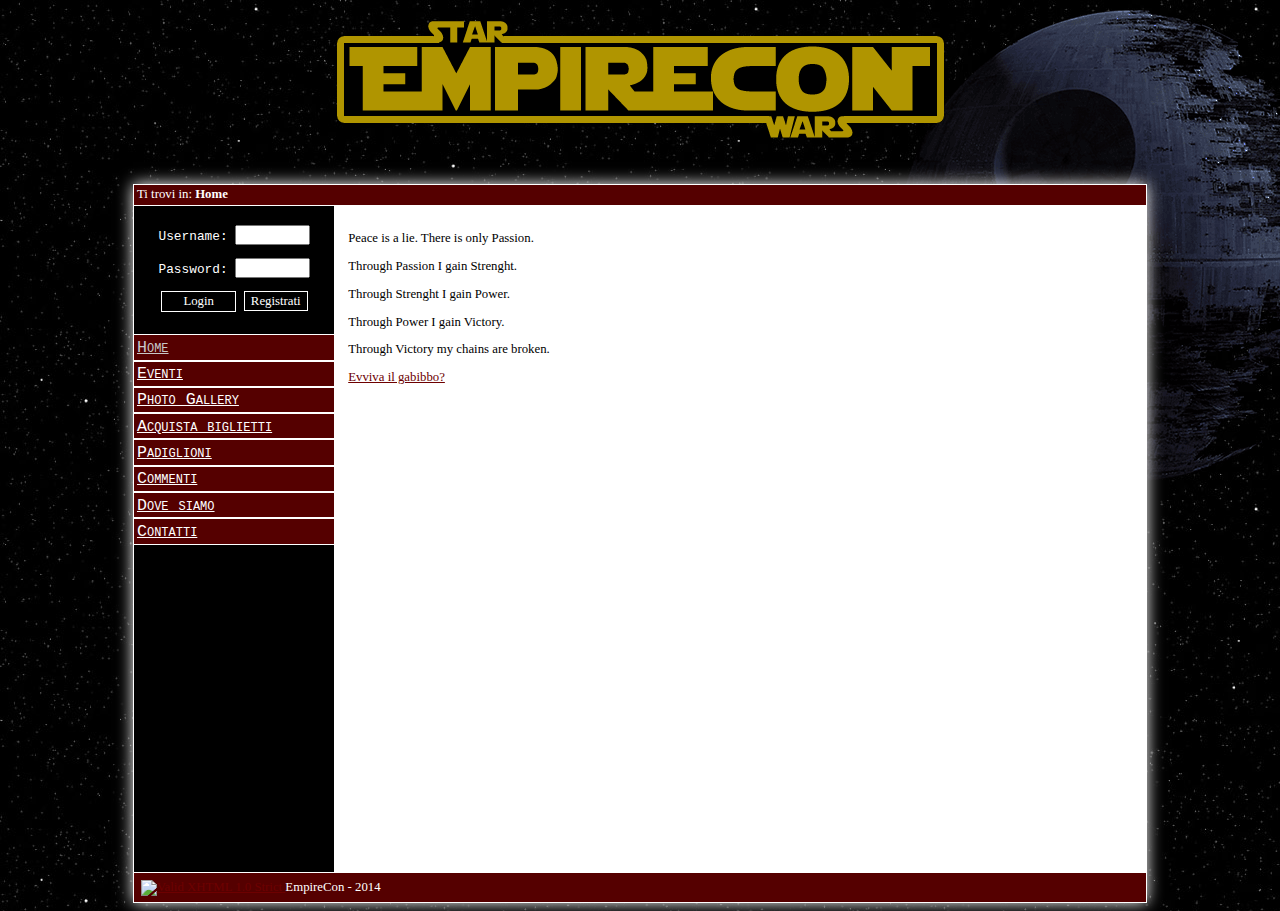
==== commit 9beb1b9c: "Corretti xml e aggiunto scheletro tmpl ad page,index ed footer; oltre alle cartelle bodies" ====
--- a/public_html/index.html
+++ b/public_html/index.html
@@ -1,125 +1,65 @@
 <!DOCTYPE html PUBLIC "-//W3C//DTD XHTML 1.0 Strict//EN" "http://www.w3.org/TR/xhtml1/DTD/xhtml1-strict.dtd">
 <html xmlns="http://www.w3.org/1999/xhtml" xml:lang="it" lang="it">
     <head>
-<<<<<<< HEAD
-        <link type="text/css" rel="stylesheet" href="css/stile.css" media="handheld, screen" />
-        <meta http-equiv="Content-Type" content="text/html; charset=utf-8" />
-        <title>TheEmpireCon.it - Home</title>
-        <meta name="title" content="Home Page - ImperoFiere | Organizziamo e ospitiamo i vostri eventi fieristici" />
-        <meta name="author" content="Andrea Cardin, Andrea Nalesso, Gabriele Marcomin, Ismaele Gobbo" />
-        <meta name="description" content="Home Page del sito di ImperoFiere, società fieristica di Rovigo" />
-        <meta name="keywords" content="index, ImperoFiere, fiera, Rovigo, Impero" />
-        <meta name="language" content="italian it" />
+      <meta http-equiv="Content-Type" content="text/html; charset=utf-8" />
+      <link type="text/css" rel="stylesheet" href="css/style.css" media="handheld, screen" />
+      <link type="text/css" rel="stylesheet" href="css/handheld.css" media="handheld, screen and (max-width:550px), only screen and (max-device-width:550px)" />
+      <link type="text/css" rel="stylesheet" href="css/print.css" media="print" />
+      <title>EmpireCon.it - Home</title>
+      <meta name="title" content="Home Page - ImperoFiere | Organizziamo e ospitiamo i vostri eventi fieristici" />
+      <meta name="author" content="Andrea Cardin, Andrea Nalesso, Gabriele Marcomin, Ismaele Gobbo" />
+      <meta name="description" content="Home Page del sito di ImperoFiere, società fieristica di Rovigo" />
+      <meta name="keywords" content="index, EmpireCon, fiera, Rovigo, Impero,Empire" />
+      <meta name="language" content="italian it" />
     </head>
     <body>
-        <div id="header">
-            <div id="logo" >
-                <img src="image/impero.png" />
-            </div>
+      <div id="prettyimage"></div>
+      <div id="header"><img id="logo" src="images/logo.gif" alt="EmpireCon"/></div>
+      <div id="contenuto">
+        <div id="posizione">
+	         Ti trovi in: <span id="nomeposizione">Home</span>
+	          <a id="salta" href="#corpo">Salta al contenuto.</a>
         </div>
-        <div id="posizione">Ti trovi in: Home</div>
-        <div id="contenuto">
-
-            <div id="nav">
-                <ul tabindex="1">
-                    <li><a accesskey="h" href="">Home</a></li>
-                    <li><a accesskey="e" href="cgi-bin/login.cgi">Eventi</a></li>
-                    <li><a accesskey="p" href="cgi-bin/padiglioni.cgi">Padiglioni</a></li>
-                    <li><a accesskey="d" href="dovesiamo.html">Dove siamo</a></li>
-                    <li><a accesskey="c" href="contatti.html">Contatti</a></li>
-                    <li><a accesskey="u" href="">Area utente</a></li>
-                </ul>
-            </div>
-            <div id=corpo>
-	        <p>Un infinito di passioni può essere contenuto in un minuto come una folla in un piccolo spazio. <br />
-                Gustave Flaubert</p>
-                <p>Il motivo per cui è stata realizzata la Empire Con è descritta sinteticamente dall'aforisma di Flauber.
-                    La passione in un piccolo spazio. La passione di quattro ragazzi per la saga di Star wars,
-                    che avevano un unico scopo: realizzare una fiera di Star Wars in più date, in Italia.
-                    Dal piccolo spazio, ora la Empire Con è una realtà in crescita, con un aumento sia dei visitatori che gli eventi.
-                    La Empire Con ora ha l'obbiettivo di diventare la maggiore fiera al mondo di Star Wars e di far conoscere questa saga
-                    che ha fatto sognare millioni di persone, a più persone possibili di qualunque età.
-                    <br />E tutto questo verrà realizzato con i medesimi ingredienti utilizzati agli inizi: la passione e l'intimità
-                    che si crea quando si è un poche persone in poco spazio.<br>L'intero staff di Empire Con</p>
-            </div>
-         </div>
-        <div id="footer">
-            <a href="http://validator.w3.org/check?uri=referer">
-                <img src="http://www.w3.org/Icons/valid-xhtml10" alt="Valid XHTML 1.0 Strict" height="31" width="88" class="footimg"/>
-            </a>
-            <span id="rights">TheEmpireCon - 2014</span>
-      <!--<img src="http://www.w3.org/Icons/valid-css-blue.png" class="footimg" alt="W3C CSS valid" />
-	  questa la aggiungeremo quando il validatore ci darà il permesso :P -->
-        </div>
-    </body>
-</html>
-=======
-<meta http-equiv="Content-Type" content="text/html; charset=utf-8" />
-<link type="text/css" rel="stylesheet" href="css/style.css" media="handheld, screen" />
-<link type="text/css" rel="stylesheet" href="css/handheld.css" media="handheld, screen and (max-width:550px), only screen and (max-device-width:550px)" />
-<link type="text/css" rel="stylesheet" href="css/print.css" media="print" />
-<title>EmpireCon.it - Home</title>
-<meta name="title" content="Home Page - ImperoFiere | Organizziamo e ospitiamo i vostri eventi fieristici" />
-<meta name="author" content="Andrea Cardin, Andrea Nalesso, Gabriele Marcomin, Ismaele Gobbo" />
-<meta name="description" content="Home Page del sito di ImperoFiere, società fieristica di Rovigo" />
-<meta name="keywords" content="index, ImperoFiere, fiera, Rovigo, Impero" />
-<meta name="language" content="italian it" />
-    </head>
-    <body>
-	
-<div id="prettyimage"></div>
-<div id="header"><img id="logo" src="images/logo.gif" alt="EmpireCon"/></div>
-
-<div id="contenuto">
-
-<div id="posizione">
-	Ti trovi in: <span id="nomeposizione">Home</span>
-	<a id="salta" href="#corpo">Salta al contenuto.</a>
-</div>
-
-<div id="bar">
-	<div id="login">
-	<!-- <TMPL_VAR ERRORE> -->
-	<form method="post" action="login.cgi">
-	<fieldset>
-	<legend>Login: inserisci i tuoi dati.</legend>
-	<p><label for="username">Username:</label>
-		<input class="field" type="text" name="username" id="username" value="" size="16" /></p>
-	<p><label for="password">Password:</label>
-		<input class="field" type="password" name="password" id="password" value="" size="16" /></p>
-	<p><input class="button" type="submit" value="Login" />
-		<a class="button" accesskey="r" href="cgi-bin/registrazione.cgi">Registrati</a></p>
-	</fieldset>
+        <div id="bar">
+	         <div id="login">
+	            <!-- <TMPL_VAR ERRORE> -->
+	             <form method="post" action="login.cgi">
+	                <fieldset>
+	                   <legend>Login: inserisci i tuoi dati.</legend>
+	                   <p><label for="username">Username:</label>
+		                 <input class="field" type="text" name="username" id="username" value="" size="16" /></p>
+	                   <p><label for="password">Password:</label>
+		                 <input class="field" type="password" name="password" id="password" value="" size="16" /></p>
+	                   <p><input class="button" type="submit" value="Login" />
+	                   <a class="button" accesskey="r" href="cgi-bin/registrazione.cgi">Registrati</a></p>
+	                </fieldset>
 	<!-- <input type="hidden" name="referrer" value="<TMPL_VAR RIFE ESCAPE=HTML>" />
 	<input type="hidden" name="submitted" value="1" /> -->
-	</form>
-	</div>
-
-	<div id="nav">
-	<ul>
-	<li><a accesskey="h" href="">Home</a></li>
-	<li><a accesskey="e" href="cgi-bin/eventi.cgi">Eventi</a></li>
-	<li><a accesskey="p" href="cgi-bin/photogallery.cgi">Photo Gallery</a></li>
-	<li><a accesskey="a" href="cgi-bin/biglietti.cgi">Acquista biglietti</a></li>
-	<li><a accesskey="p" href="cgi-bin/padiglioni.cgi">Padiglioni</a></li>
-	<li><a accesskey="p" href="cgi-bin/commenti.cgi">Commenti</a></li>
-	<li><a accesskey="d" href="cgi-bin/dovesiamo.cgi">Dove siamo</a></li>
-	<li><a accesskey="c" href="cgi-bin/contatti.cgi">Contatti</a></li>
-	</ul>
-	</div>
-</div>
-
-<div id="corpo">
-<p>Peace is a lie. There is only Passion. </p>
-<p>Through Passion I gain Strenght.</p>
-<p>Through Strenght I gain Power.</p>
-<p>Through Power I gain Victory.</p>
-<p>Through Victory my chains are broken.</p>
-<a href="http://wwww.nonesisto.nes"> Evviva il gabibbo? </a>
-</div>
-
-<div id="footer">
-<a href="http://validator.w3.org/check?uri=referer">
+	            </form>
+	       </div>
+         <div id="nav">
+	          <ul>
+	             <li><a accesskey="h" href="">Home</a></li>
+	             <li><a accesskey="e" href="cgi-bin/eventi.cgi">Eventi</a></li>
+	             <li><a accesskey="p" href="cgi-bin/photogallery.cgi">Photo Gallery</a></li>
+	             <li><a accesskey="a" href="cgi-bin/biglietti.cgi">Acquista biglietti</a></li>
+	             <li><a accesskey="p" href="cgi-bin/padiglioni.cgi">Padiglioni</a></li>
+	             <li><a accesskey="p" href="cgi-bin/commenti.cgi">Commenti</a></li>
+               <li><a accesskey="d" href="cgi-bin/dovesiamo.cgi">Dove siamo</a></li>
+	             <li><a accesskey="c" href="cgi-bin/contatti.cgi">Contatti</a></li>
+	          </ul>
+	      </div>
+      </div>
+      <div id="corpo">
+        <p>Peace is a lie. There is only Passion. </p>
+        <p>Through Passion I gain Strenght.</p>
+        <p>Through Strenght I gain Power.</p>
+        <p>Through Power I gain Victory.</p>
+        <p>Through Victory my chains are broken.</p>
+        <a href="http://wwww.nonesisto.nes"> Evviva il gabibbo? </a>
+      </div>
+      <div id="footer">
+      <a href="http://validator.w3.org/check?uri=referer">
 <img src="http://www.w3.org/Icons/valid-xhtml10" alt="Valid XHTML 1.0 Strict" height="31" width="88" class="footimg"/>
 </a>
 <span id="rights">EmpireCon - 2014</span>
@@ -131,4 +71,3 @@
 
 	</body>
 </html>
->>>>>>> origin/gobbo
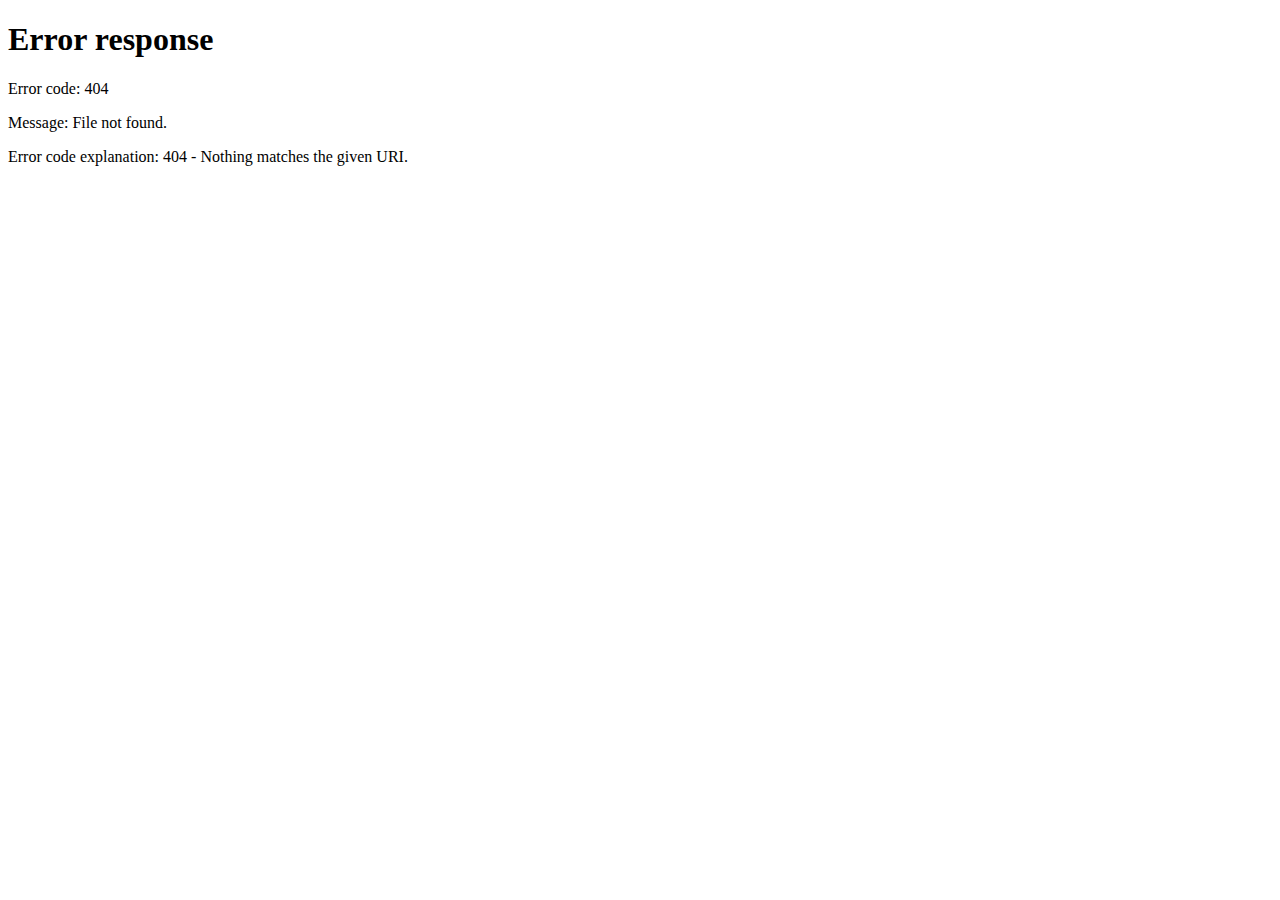
==== commit 9244839c: "Aggiunto dove siamo e contatti, altre correzioni" ====
--- a/public_html/index.html
+++ b/public_html/index.html
@@ -1,73 +1,7 @@
 <!DOCTYPE html PUBLIC "-//W3C//DTD XHTML 1.0 Strict//EN" "http://www.w3.org/TR/xhtml1/DTD/xhtml1-strict.dtd">
 <html xmlns="http://www.w3.org/1999/xhtml" xml:lang="it" lang="it">
     <head>
-      <meta http-equiv="Content-Type" content="text/html; charset=utf-8" />
-      <link type="text/css" rel="stylesheet" href="css/style.css" media="handheld, screen" />
-      <link type="text/css" rel="stylesheet" href="css/handheld.css" media="handheld, screen and (max-width:550px), only screen and (max-device-width:550px)" />
-      <link type="text/css" rel="stylesheet" href="css/print.css" media="print" />
-      <title>EmpireCon.it - Home</title>
-      <meta name="title" content="Home Page - ImperoFiere | Organizziamo e ospitiamo i vostri eventi fieristici" />
-      <meta name="author" content="Andrea Cardin, Andrea Nalesso, Gabriele Marcomin, Ismaele Gobbo" />
-      <meta name="description" content="Home Page del sito di ImperoFiere, società fieristica di Rovigo" />
-      <meta name="keywords" content="index, EmpireCon, fiera, Rovigo, Impero,Empire" />
-      <meta name="language" content="italian it" />
+      <meta http-equiv="refresh" content="0; url=cgi-bin/index.cgi" />
     </head>
-    <body>
-      <div id="prettyimage"></div>
-      <div id="header"><img id="logo" src="images/logo.gif" alt="EmpireCon"/></div>
-      <div id="contenuto">
-        <div id="posizione">
-	         Ti trovi in: <span id="nomeposizione">Home</span>
-	          <a id="salta" href="#corpo">Salta al contenuto.</a>
-        </div>
-        <div id="bar">
-	         <div id="login">
-	            <!-- <TMPL_VAR ERRORE> -->
-	             <form method="post" action="login.cgi">
-	                <fieldset>
-	                   <legend>Login: inserisci i tuoi dati.</legend>
-	                   <p><label for="username">Username:</label>
-		                 <input class="field" type="text" name="username" id="username" value="" size="16" /></p>
-	                   <p><label for="password">Password:</label>
-		                 <input class="field" type="password" name="password" id="password" value="" size="16" /></p>
-	                   <p><input class="button" type="submit" value="Login" />
-	                   <a class="button" accesskey="r" href="cgi-bin/registrazione.cgi">Registrati</a></p>
-	                </fieldset>
-	<!-- <input type="hidden" name="referrer" value="<TMPL_VAR RIFE ESCAPE=HTML>" />
-	<input type="hidden" name="submitted" value="1" /> -->
-	            </form>
-	       </div>
-         <div id="nav">
-	          <ul>
-	             <li><a accesskey="h" href="">Home</a></li>
-	             <li><a accesskey="e" href="cgi-bin/eventi.cgi">Eventi</a></li>
-	             <li><a accesskey="p" href="cgi-bin/photogallery.cgi">Photo Gallery</a></li>
-	             <li><a accesskey="a" href="cgi-bin/biglietti.cgi">Acquista biglietti</a></li>
-	             <li><a accesskey="p" href="cgi-bin/padiglioni.cgi">Padiglioni</a></li>
-	             <li><a accesskey="p" href="cgi-bin/commenti.cgi">Commenti</a></li>
-               <li><a accesskey="d" href="cgi-bin/dovesiamo.cgi">Dove siamo</a></li>
-	             <li><a accesskey="c" href="cgi-bin/contatti.cgi">Contatti</a></li>
-	          </ul>
-	      </div>
-      </div>
-      <div id="corpo">
-        <p>Peace is a lie. There is only Passion. </p>
-        <p>Through Passion I gain Strenght.</p>
-        <p>Through Strenght I gain Power.</p>
-        <p>Through Power I gain Victory.</p>
-        <p>Through Victory my chains are broken.</p>
-        <a href="http://wwww.nonesisto.nes"> Evviva il gabibbo? </a>
-      </div>
-      <div id="footer">
-      <a href="http://validator.w3.org/check?uri=referer">
-<img src="http://www.w3.org/Icons/valid-xhtml10" alt="Valid XHTML 1.0 Strict" height="31" width="88" class="footimg"/>
-</a>
-<span id="rights">EmpireCon - 2014</span>
-      <!--<img src="http://www.w3.org/Icons/valid-css-blue.png" class="footimg" alt="W3C CSS valid" />
-questa la aggiungeremo quando il validatore ci darà il permesso :P -->
-</div>
-
-</div>
-
-	</body>
+  <body></body>
 </html>
